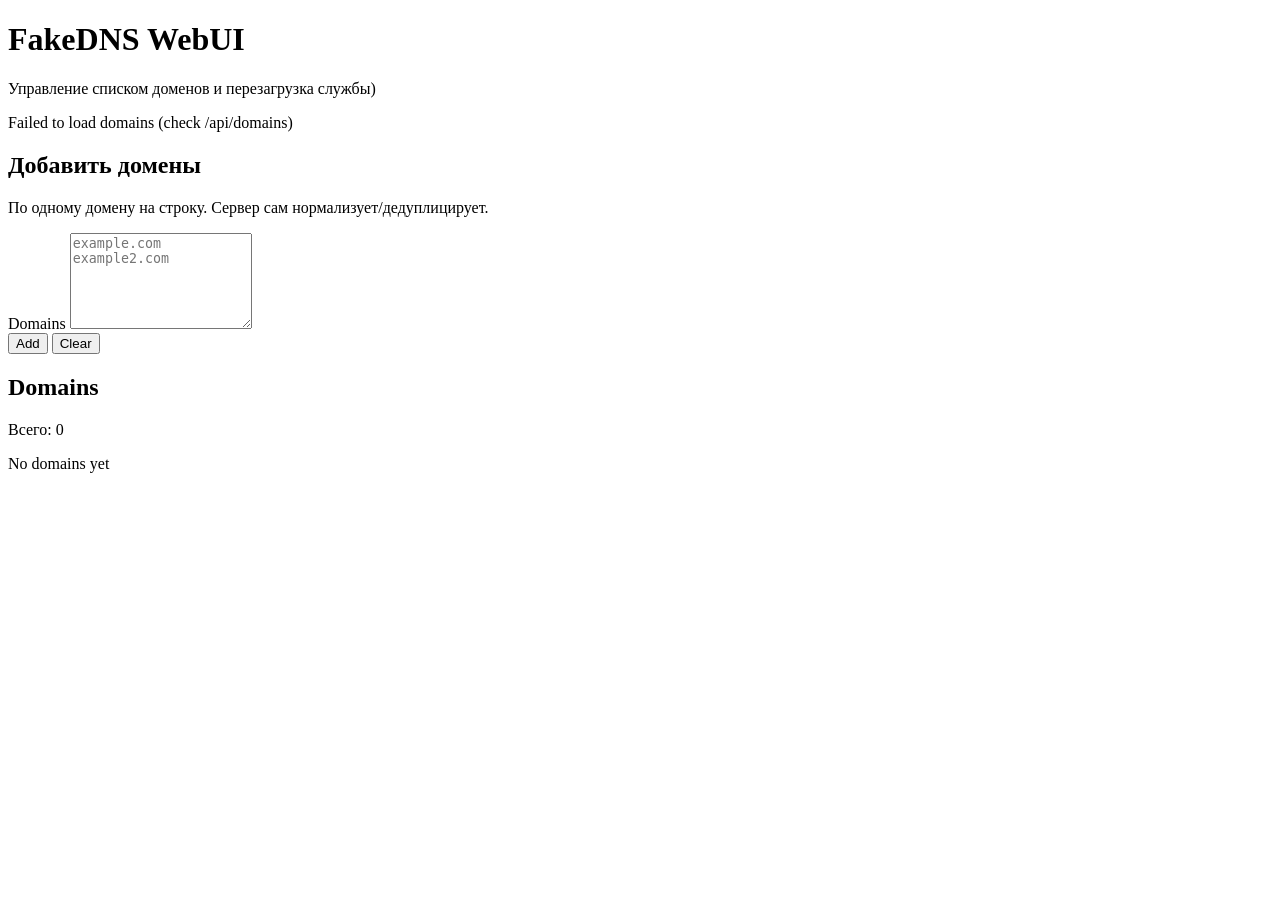
==== cmd/fakedns-webui/embedWeb/index.html @ 1c43780e "[WebUI] Vanilla js UI first steps" ====
<!doctype html>
<html lang="ru">
<head>
    <meta charset="utf-8" />
    <meta name="viewport" content="width=device-width,initial-scale=1" />
    <title>FakeDNS WebUI</title>

    <link rel="stylesheet" href="styles.css" />
    <script defer src="scripts.js"></script>
</head>

<body>
<div class="wrap">
    <header class="header">
        <div class="title">
            <h1>FakeDNS WebUI</h1>
            <p class="subtitle">Управление списком доменов и перезагрузка службы)</p>
        </div>
    </header>

    <div id="msg" class="msg" hidden></div>

    <section class="card">
        <h2>Добавить домены</h2>
        <p class="hint">По одному домену на строку. Сервер сам нормализует/дедуплицирует.</p>

        <form class="add-form" action="/add" method="post">
            <label class="label" for="domainsInput">Domains</label>
            <textarea
                    id="domainsInput"
                    name="domains"
                    rows="6"
                    placeholder="example.com&#10;example2.com"
                    required
            ></textarea>

            <div class="row">
                <button class="btn primary" type="submit">Add</button>
                <button class="btn" type="button" id="clearBtn">Clear</button>
            </div>
        </form>
    </section>

    <section class="card">
        <div class="row between center">
            <div>
                <h2>Domains</h2>
                <p class="hint">
                    Всего: <span id="count">0</span>
                </p>
            </div>
        </div>

        <div id="loading" class="hint">Loading…</div>
        <div id="empty" class="empty" hidden>No domains yet</div>

        <ul id="list" class="list"></ul>
    </section>
</div>
</body>
</html>
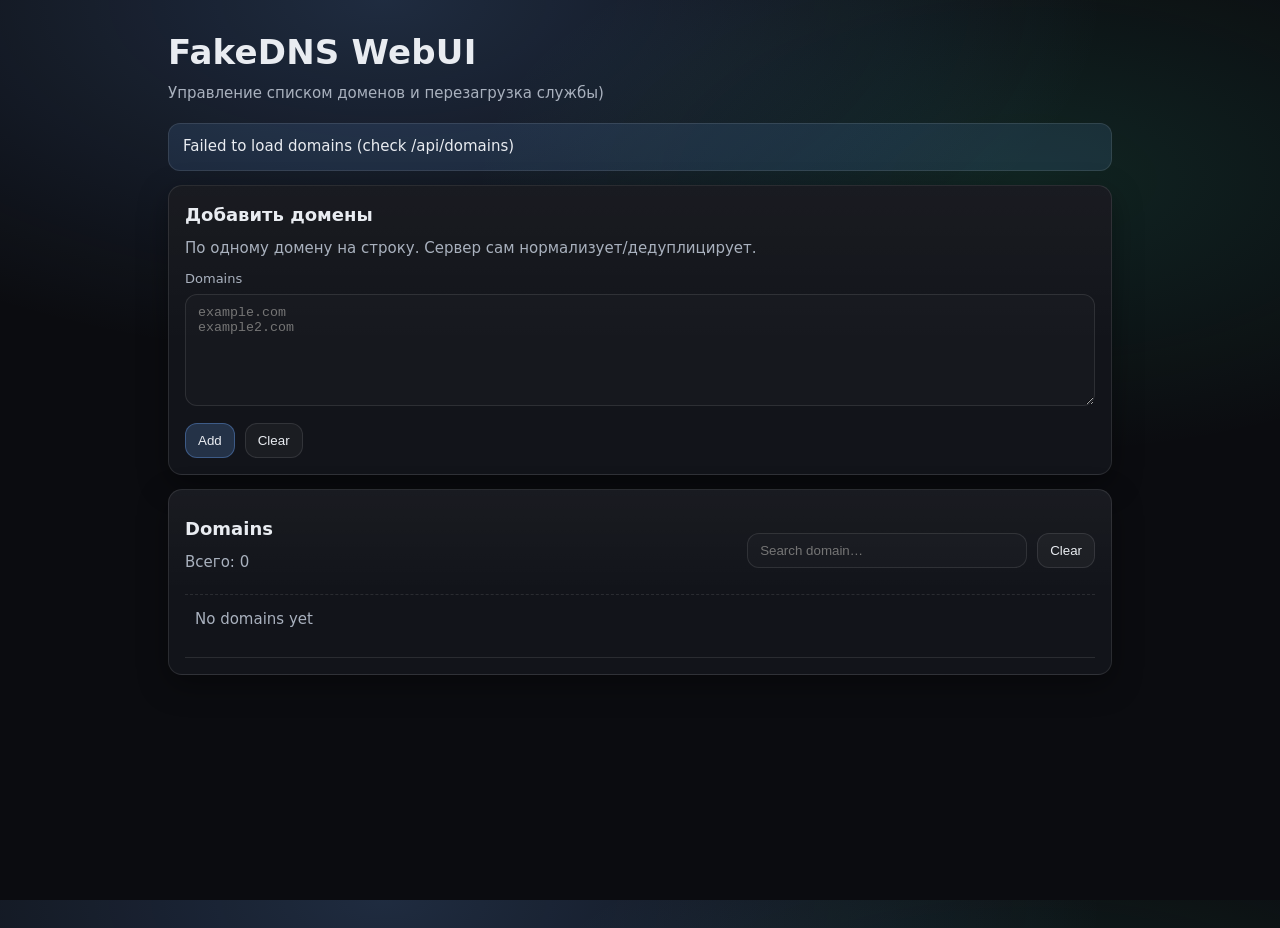
==== commit 7e663076: "[WebUI] Add search to domains list" ====
--- a/cmd/fakedns-webui/embedWeb/index.html
+++ b/cmd/fakedns-webui/embedWeb/index.html
@@ -45,9 +45,12 @@
         <div class="row between center">
             <div>
                 <h2>Domains</h2>
-                <p class="hint">
-                    Всего: <span id="count">0</span>
-                </p>
+                <p class="hint">Всего: <span id="count">0</span></p>
+            </div>
+
+            <div class="search">
+                <input id="searchInput" type="search" placeholder="Search domain…" />
+                <button class="btn" type="button" id="clearSearchBtn">Clear</button>
             </div>
         </div>
 
--- a/cmd/fakedns-webui/embedWeb/styles.css
+++ b/cmd/fakedns-webui/embedWeb/styles.css
@@ -0,0 +1,199 @@
+:root {
+    --bg: #0b0c10;
+    --card: #12141a;
+    --text: #e9ecf1;
+    --muted: #a9b1be;
+    --line: rgba(255,255,255,0.10);
+    --accent: #6ea8fe;
+    --danger: #ff6b6b;
+    --ok: #38d9a9;
+    --shadow: 0 10px 30px rgba(0,0,0,0.35);
+    --radius: 14px;
+    --mono: ui-monospace, SFMono-Regular, Menlo, Monaco, Consolas, "Liberation Mono", monospace;
+}
+
+* { box-sizing: border-box; }
+html, body { height: 100%; }
+
+body {
+    margin: 0;
+    background: radial-gradient(1200px 600px at 30% 0%, rgba(110,168,254,0.20), transparent 60%),
+    radial-gradient(1000px 500px at 80% 20%, rgba(56,217,169,0.12), transparent 55%),
+    var(--bg);
+    color: var(--text);
+    font: 15px/1.45 system-ui, -apple-system, Segoe UI, Roboto, Arial, sans-serif;
+}
+
+.wrap {
+    max-width: 980px;
+    margin: 28px auto;
+    padding: 0 18px 40px;
+}
+
+.header {
+    display: flex;
+    align-items: flex-end;
+    justify-content: space-between;
+    gap: 16px;
+    margin-bottom: 18px;
+}
+
+.title h1 {
+    margin: 0;
+    font-size: 34px;
+    letter-spacing: 0.2px;
+}
+
+.subtitle {
+    margin: 6px 0 0;
+    color: var(--muted);
+}
+
+.header-actions { display: flex; gap: 10px; }
+
+.card {
+    background: linear-gradient(180deg, rgba(255,255,255,0.03), transparent 55%), var(--card);
+    border: 1px solid var(--line);
+    border-radius: var(--radius);
+    box-shadow: var(--shadow);
+    padding: 16px;
+    margin-top: 14px;
+}
+
+h2 {
+    margin: 0 0 10px;
+    font-size: 18px;
+}
+
+.hint {
+    margin: 0 0 10px;
+    color: var(--muted);
+}
+
+.label {
+    display: block;
+    margin: 8px 0 6px;
+    color: var(--muted);
+    font-size: 13px;
+}
+
+.add-form textarea {
+    width: 100%;
+    resize: vertical;
+    border-radius: 12px;
+    border: 1px solid var(--line);
+    background: rgba(255,255,255,0.02);
+    color: var(--text);
+    padding: 10px 12px;
+    font-family: var(--mono);
+    outline: none;
+}
+
+.add-form textarea:focus {
+    border-color: rgba(110,168,254,0.55);
+    box-shadow: 0 0 0 3px rgba(110,168,254,0.18);
+}
+
+.row {
+    display: flex;
+    gap: 10px;
+    margin-top: 10px;
+}
+
+.row.center { align-items: center; }
+.row.between { justify-content: space-between; }
+
+.btn {
+    border: 1px solid var(--line);
+    background: rgba(255,255,255,0.04);
+    color: var(--text);
+    padding: 9px 12px;
+    border-radius: 12px;
+    cursor: pointer;
+    transition: transform .05s ease, background .12s ease, border-color .12s ease;
+    user-select: none;
+}
+
+.btn:hover {
+    background: rgba(255,255,255,0.07);
+    border-color: rgba(255,255,255,0.18);
+}
+
+.btn:active { transform: translateY(1px); }
+
+.btn.primary {
+    background: rgba(110,168,254,0.20);
+    border-color: rgba(110,168,254,0.35);
+}
+
+.btn.danger {
+    background: rgba(255,107,107,0.16);
+    border-color: rgba(255,107,107,0.34);
+}
+
+.msg {
+    margin: 14px 0;
+    padding: 12px 14px;
+    border-radius: 12px;
+    border: 1px solid var(--line);
+    background: rgba(110,168,254,0.12);
+    color: var(--text);
+}
+
+.empty {
+    padding: 14px 10px;
+    color: var(--muted);
+    border-top: 1px dashed var(--line);
+    margin-top: 10px;
+}
+
+.list {
+    list-style: none;
+    padding: 0;
+    margin: 12px 0 0;
+    border-top: 1px solid var(--line);
+}
+
+.item {
+    display: flex;
+    align-items: center;
+    justify-content: space-between;
+    gap: 12px;
+    padding: 10px 6px;
+    border-bottom: 1px solid var(--line);
+}
+
+.domain {
+    font-family: var(--mono);
+    font-size: 14px;
+    color: var(--text);
+    word-break: break-word;
+}
+
+.search {
+    display: flex;
+    gap: 10px;
+    align-items: center;
+}
+
+.search input[type="search"] {
+    width: 280px;
+    max-width: 42vw;
+    border-radius: 12px;
+    border: 1px solid var(--line);
+    background: rgba(255,255,255,0.02);
+    color: var(--text);
+    padding: 9px 12px;
+    outline: none;
+}
+
+.search input[type="search"]:focus {
+    border-color: rgba(110,168,254,0.55);
+    box-shadow: 0 0 0 3px rgba(110,168,254,0.18);
+}
+
+.actions {
+    display: flex;
+    gap: 8px;
+    flex-shrink: 0;
+}
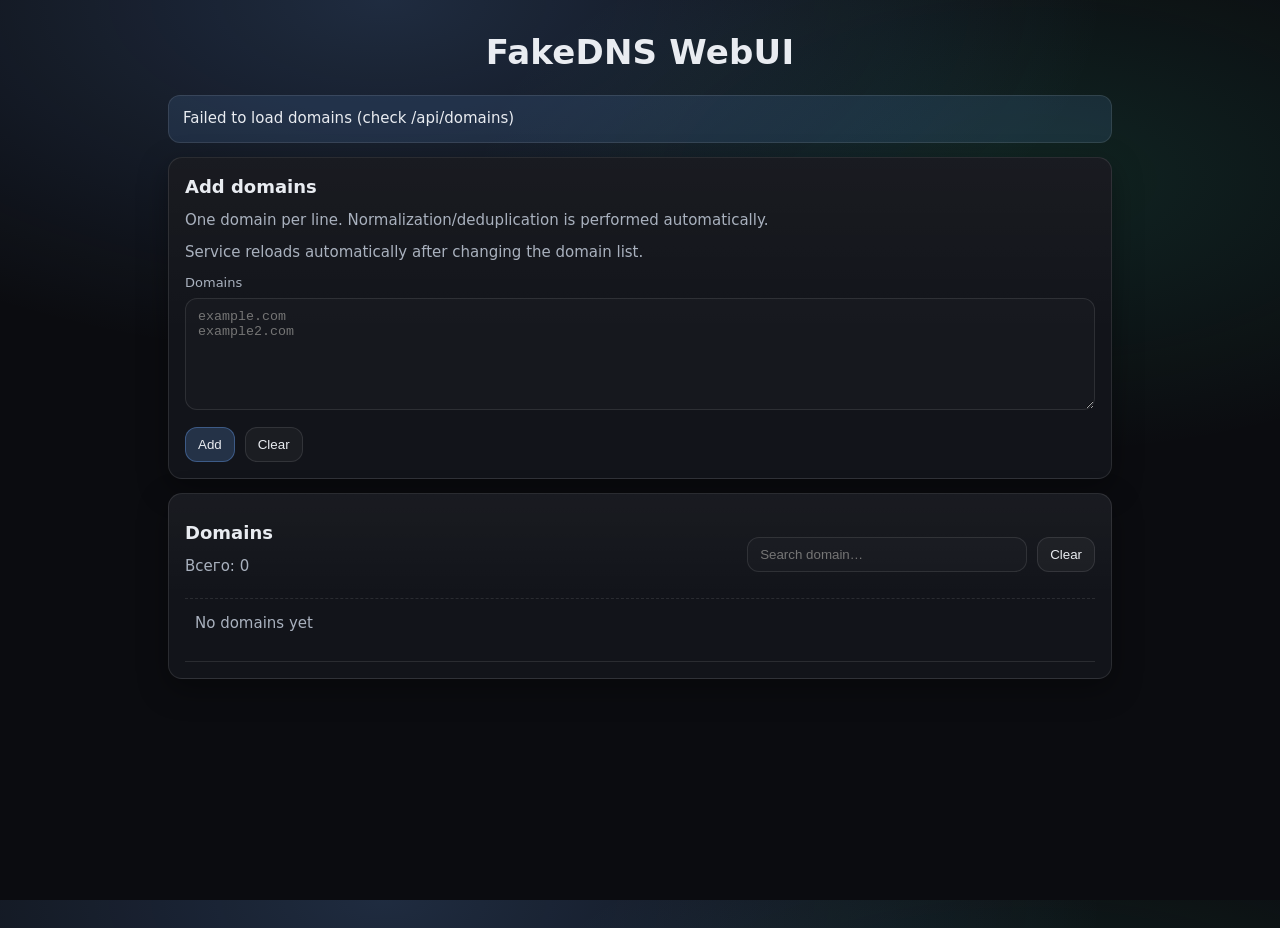
==== commit a086e02f: "[WebUI] Small last fixes" ====
--- a/cmd/fakedns-webui/embedWeb/index.html
+++ b/cmd/fakedns-webui/embedWeb/index.html
@@ -14,15 +14,15 @@
     <header class="header">
         <div class="title">
             <h1>FakeDNS WebUI</h1>
-            <p class="subtitle">Управление списком доменов и перезагрузка службы)</p>
         </div>
     </header>
 
     <div id="msg" class="msg" hidden></div>
 
     <section class="card">
-        <h2>Добавить домены</h2>
-        <p class="hint">По одному домену на строку. Сервер сам нормализует/дедуплицирует.</p>
+        <h2>Add domains</h2>
+        <p class="hint">One domain per line. Normalization/deduplication is performed automatically.</p>
+        <p class = "hint">Service reloads automatically after changing the domain list.</p>
 
         <form class="add-form" action="/add" method="post">
             <label class="label" for="domainsInput">Domains</label>
--- a/cmd/fakedns-webui/embedWeb/styles.css
+++ b/cmd/fakedns-webui/embedWeb/styles.css
@@ -32,8 +32,8 @@
 
 .header {
     display: flex;
-    align-items: flex-end;
-    justify-content: space-between;
+    align-items: center;
+    justify-content: center;
     gap: 16px;
     margin-bottom: 18px;
 }
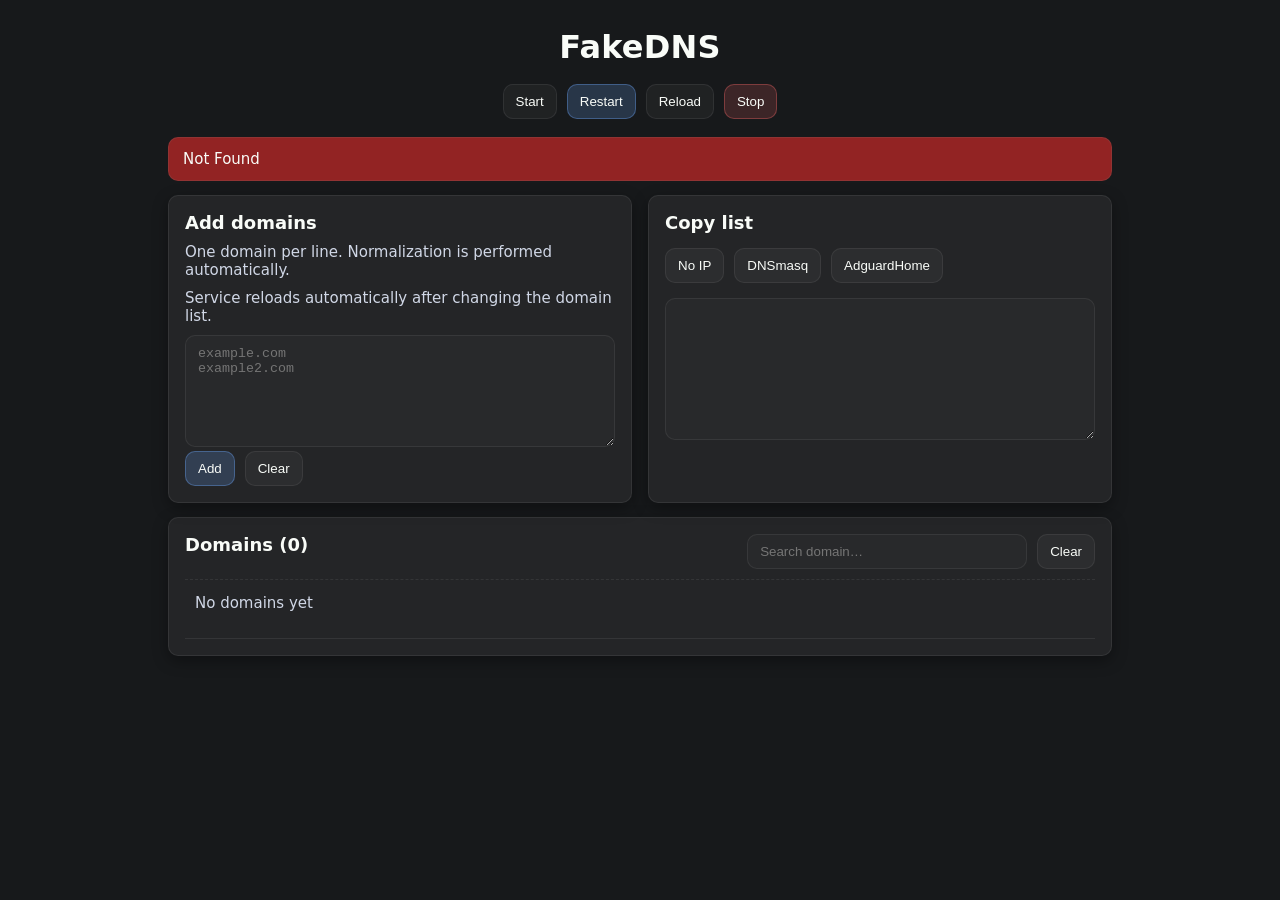
==== commit 23300617: "made ui better" ====
--- a/cmd/fakedns-webui/embedWeb/index.html
+++ b/cmd/fakedns-webui/embedWeb/index.html
@@ -1,64 +1,58 @@
 <!doctype html>
-<html lang="ru">
+<html lang="en">
 <head>
     <meta charset="utf-8" />
     <meta name="viewport" content="width=device-width,initial-scale=1" />
     <title>FakeDNS WebUI</title>
-
     <link rel="stylesheet" href="styles.css" />
     <script defer src="scripts.js"></script>
 </head>
+<body>
+    <div class="wrap">
+        <header class="header">
+            <span class="h1">FakeDNS</span>
+        </header>
+        <div class="header row">
+            <button class="btn" data-action="start">Start</button>
+            <button class="btn primary" data-action="restart">Restart</button>
+            <button class="btn" data-action="reload">Reload</button>
+            <button class="btn danger" data-action="stop">Stop</button>
+        </div>
+        <div id="msg" class="msg" hidden>Loading...</div>
+        <div class="grid-container">
+            <section class="card">
+                <h2>Add domains</h2>
+                <p class="hint">One domain per line. Normalization is performed automatically.</p>
+                <p class="hint">Service reloads automatically after changing the domain list.</p>
+                <textarea id="domainsInput" name="domains" rows="6"
+                    placeholder="example.com&#10;example2.com"></textarea>
 
-<body>
-<div class="wrap">
-    <header class="header">
-        <div class="title">
-            <h1>FakeDNS WebUI</h1>
+                <div class="row">
+                    <button class="btn primary" id="addBtn">Add</button>
+                    <button class="btn" id="clearBtn">Clear</button>
+                </div>
+            </section>
+            <section class="card">
+                <h2>Copy list</h2>
+                <p class="row">
+                    <button class="btn" data-copyall="noip">No IP</button>
+                    <button class="btn" data-copyall="dnsmasq">DNSmasq</button>
+                    <button class="btn" data-copyall="adguard">AdguardHome</button>
+                </p>
+                <textarea id="domainsPlainTxt" name="domains" rows="8"></textarea>
+            </section>
         </div>
-    </header>
-
-    <div id="msg" class="msg" hidden></div>
-
-    <section class="card">
-        <h2>Add domains</h2>
-        <p class="hint">One domain per line. Normalization/deduplication is performed automatically.</p>
-        <p class = "hint">Service reloads automatically after changing the domain list.</p>
-
-        <form class="add-form" action="/add" method="post">
-            <label class="label" for="domainsInput">Domains</label>
-            <textarea
-                    id="domainsInput"
-                    name="domains"
-                    rows="6"
-                    placeholder="example.com&#10;example2.com"
-                    required
-            ></textarea>
-
-            <div class="row">
-                <button class="btn primary" type="submit">Add</button>
-                <button class="btn" type="button" id="clearBtn">Clear</button>
+        <section class="card">
+            <div class="row between">
+                <div class="h2">Domains (<span id="count">0</span>)</div>
+                <div class="search">
+                    <input id="searchInput" type="search" placeholder="Search domain…" />
+                    <button class="btn" type="button" id="clearSearchBtn">Clear</button>
+                </div>
             </div>
-        </form>
-    </section>
-
-    <section class="card">
-        <div class="row between center">
-            <div>
-                <h2>Domains</h2>
-                <p class="hint">Всего: <span id="count">0</span></p>
-            </div>
-
-            <div class="search">
-                <input id="searchInput" type="search" placeholder="Search domain…" />
-                <button class="btn" type="button" id="clearSearchBtn">Clear</button>
-            </div>
-        </div>
-
-        <div id="loading" class="hint">Loading…</div>
-        <div id="empty" class="empty" hidden>No domains yet</div>
-
-        <ul id="list" class="list"></ul>
-    </section>
-</div>
+            <div id="empty" class="empty" hidden>No domains yet</div>
+            <ul id="list" class="list"></ul>
+        </section>
+    </div>
 </body>
-</html>
+</html>
--- a/cmd/fakedns-webui/embedWeb/styles.css
+++ b/cmd/fakedns-webui/embedWeb/styles.css
@@ -1,27 +1,24 @@
 :root {
-    --bg: #0b0c10;
-    --card: #12141a;
-    --text: #e9ecf1;
-    --muted: #a9b1be;
-    --line: rgba(255,255,255,0.10);
-    --accent: #6ea8fe;
-    --danger: #ff6b6b;
-    --ok: #38d9a9;
-    --shadow: 0 10px 30px rgba(0,0,0,0.35);
-    --radius: 14px;
+    --bg: #17191b;
+    --card: #242527;
+    --text: #f9fcf8;
+    --muted: #d0d7e6;
+    --line: rgba(138, 138, 138, 0.16);
+    --accent: #1e519d;
+    --danger: #922323;
+    --ok: #118249;
+    --shadow: 0 5px 15px rgba(0,0,0,0.35);
+    --radius: 10px;
     --mono: ui-monospace, SFMono-Regular, Menlo, Monaco, Consolas, "Liberation Mono", monospace;
 }
 
 * { box-sizing: border-box; }
-html, body { height: 100%; }
 
 body {
     margin: 0;
-    background: radial-gradient(1200px 600px at 30% 0%, rgba(110,168,254,0.20), transparent 60%),
-    radial-gradient(1000px 500px at 80% 20%, rgba(56,217,169,0.12), transparent 55%),
-    var(--bg);
-    color: var(--text);
-    font: 15px/1.45 system-ui, -apple-system, Segoe UI, Roboto, Arial, sans-serif;
+    background: var(--bg);
+    color: var(--text);
+    font: 15px system-ui, -apple-system, Segoe UI, Roboto, Arial, sans-serif;
 }
 
 .wrap {
@@ -38,10 +35,11 @@
     margin-bottom: 18px;
 }
 
-.title h1 {
+h1, .h1 {
     margin: 0;
-    font-size: 34px;
+    font-size: 32px;
     letter-spacing: 0.2px;
+    font-weight: 600;
 }
 
 .subtitle {
@@ -52,7 +50,7 @@
 .header-actions { display: flex; gap: 10px; }
 
 .card {
-    background: linear-gradient(180deg, rgba(255,255,255,0.03), transparent 55%), var(--card);
+    background: var(--card);
     border: 1px solid var(--line);
     border-radius: var(--radius);
     box-shadow: var(--shadow);
@@ -60,9 +58,10 @@
     margin-top: 14px;
 }
 
-h2 {
+h2, .h2 {
     margin: 0 0 10px;
     font-size: 18px;
+    font-weight: 600;;
 }
 
 .hint {
@@ -77,10 +76,10 @@
     font-size: 13px;
 }
 
-.add-form textarea {
+textarea {
     width: 100%;
     resize: vertical;
-    border-radius: 12px;
+    border-radius: var(--radius);
     border: 1px solid var(--line);
     background: rgba(255,255,255,0.02);
     color: var(--text);
@@ -89,7 +88,7 @@
     outline: none;
 }
 
-.add-form textarea:focus {
+textarea:focus {
     border-color: rgba(110,168,254,0.55);
     box-shadow: 0 0 0 3px rgba(110,168,254,0.18);
 }
@@ -97,18 +96,30 @@
 .row {
     display: flex;
     gap: 10px;
-    margin-top: 10px;
+}
+
+.grid-container {
+  display: grid;
+  grid-template-columns: 1fr;
+  gap: 16px;
+}
+
+@media (min-width: 768px) {
+  .grid-container {
+    grid-template-columns: 1fr 1fr;
+  }
 }
 
 .row.center { align-items: center; }
 .row.between { justify-content: space-between; }
 
 .btn {
+    display: inline-block;
     border: 1px solid var(--line);
     background: rgba(255,255,255,0.04);
     color: var(--text);
     padding: 9px 12px;
-    border-radius: 12px;
+    border-radius: var(--radius);
     cursor: pointer;
     transition: transform .05s ease, background .12s ease, border-color .12s ease;
     user-select: none;
@@ -132,13 +143,20 @@
 }
 
 .msg {
-    margin: 14px 0;
+    position: sticky;
+    top: 1rem;
+    width: 100%;
     padding: 12px 14px;
-    border-radius: 12px;
-    border: 1px solid var(--line);
-    background: rgba(110,168,254,0.12);
-    color: var(--text);
-}
+    border-radius: var(--radius);
+    border: 1px solid var(--line);
+    background-color: var(--accent);
+    color: var(--text);
+}
+
+.msg.err {
+    background-color: var(--danger);
+}
+
 
 .empty {
     padding: 14px 10px;
@@ -159,13 +177,13 @@
     align-items: center;
     justify-content: space-between;
     gap: 12px;
-    padding: 10px 6px;
+    padding: 4px 0;
     border-bottom: 1px solid var(--line);
 }
 
 .domain {
     font-family: var(--mono);
-    font-size: 14px;
+    font-size: 15px;
     color: var(--text);
     word-break: break-word;
 }
@@ -179,7 +197,7 @@
 .search input[type="search"] {
     width: 280px;
     max-width: 42vw;
-    border-radius: 12px;
+    border-radius: var(--radius);
     border: 1px solid var(--line);
     background: rgba(255,255,255,0.02);
     color: var(--text);
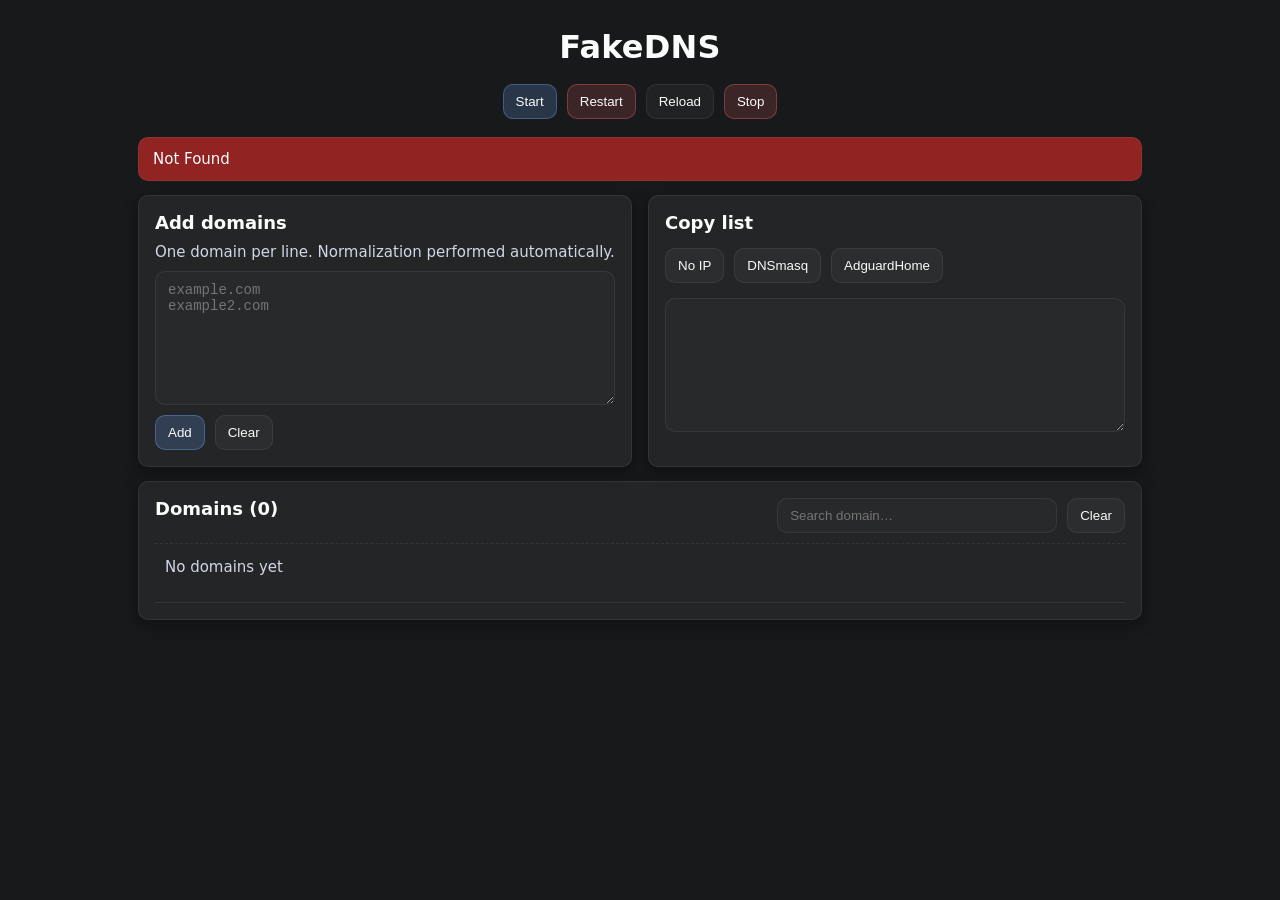
==== commit 61d5591c: "added file change tracking" ====
--- a/cmd/fakedns-webui/embedWeb/index.html
+++ b/cmd/fakedns-webui/embedWeb/index.html
@@ -13,8 +13,8 @@
             <span class="h1">FakeDNS</span>
         </header>
         <div class="header row">
-            <button class="btn" data-action="start">Start</button>
-            <button class="btn primary" data-action="restart">Restart</button>
+            <button class="btn primary" data-action="start">Start</button>
+            <button class="btn danger" data-action="restart">Restart</button>
             <button class="btn" data-action="reload">Reload</button>
             <button class="btn danger" data-action="stop">Stop</button>
         </div>
@@ -22,9 +22,8 @@
         <div class="grid-container">
             <section class="card">
                 <h2>Add domains</h2>
-                <p class="hint">One domain per line. Normalization is performed automatically.</p>
-                <p class="hint">Service reloads automatically after changing the domain list.</p>
-                <textarea id="domainsInput" name="domains" rows="6"
+                <p class="hint">One domain per line. Normalization performed automatically.</p>
+                <textarea id="domainsInput" name="domains" rows="7"
                     placeholder="example.com&#10;example2.com"></textarea>
 
                 <div class="row">
@@ -39,7 +38,7 @@
                     <button class="btn" data-copyall="dnsmasq">DNSmasq</button>
                     <button class="btn" data-copyall="adguard">AdguardHome</button>
                 </p>
-                <textarea id="domainsPlainTxt" name="domains" rows="8"></textarea>
+                <textarea id="domainsPlainTxt" name="domains" rows="7"></textarea>
             </section>
         </div>
         <section class="card">
--- a/cmd/fakedns-webui/embedWeb/styles.css
+++ b/cmd/fakedns-webui/embedWeb/styles.css
@@ -22,7 +22,7 @@
 }
 
 .wrap {
-    max-width: 980px;
+    max-width: 1040px;
     margin: 28px auto;
     padding: 0 18px 40px;
 }
@@ -86,6 +86,8 @@
     padding: 10px 12px;
     font-family: var(--mono);
     outline: none;
+    margin-bottom: 6px;
+    font-size: 14px;
 }
 
 textarea:focus {
